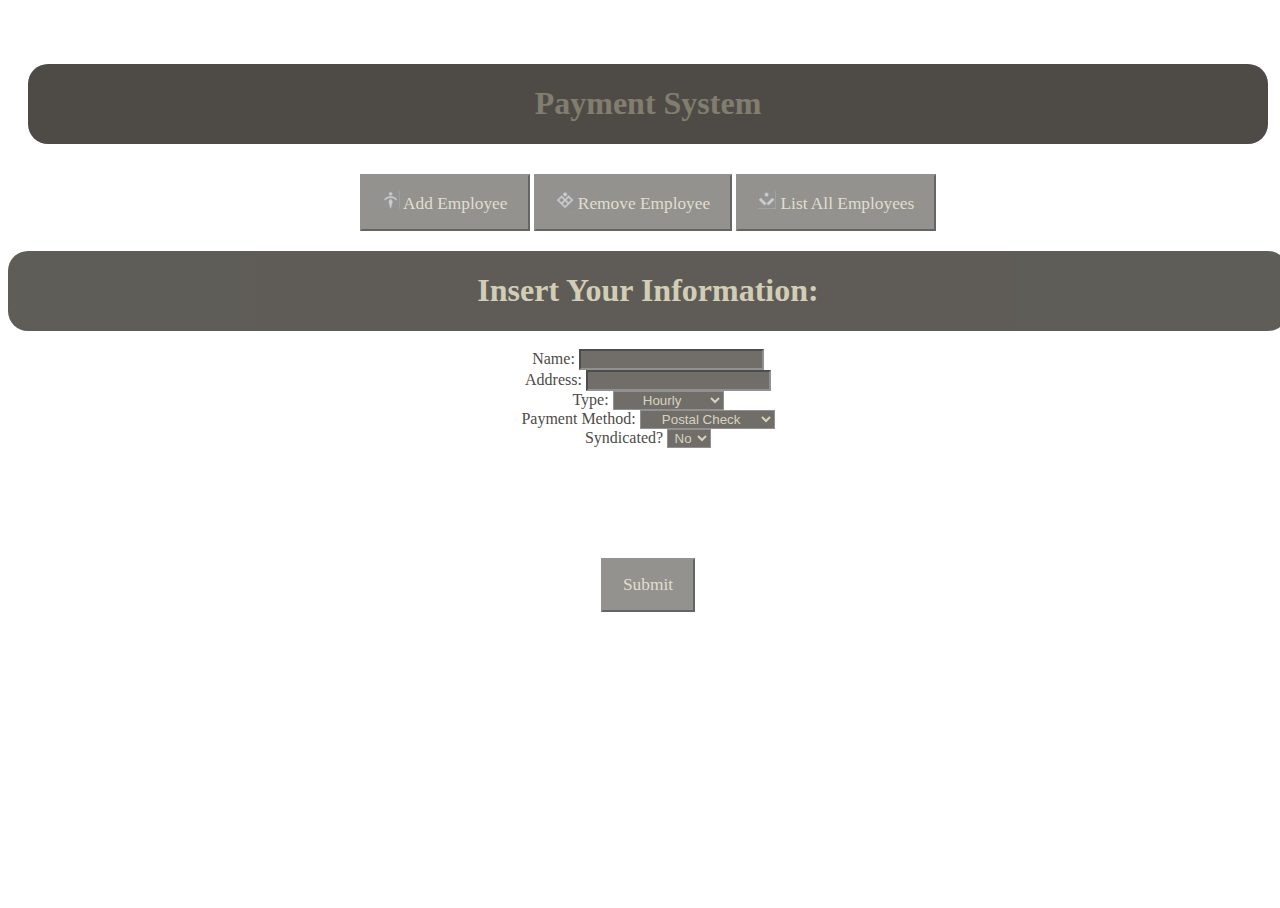
==== Web/AddEmployee.html @ a2651596 "Add files via upload" ====
<!DOCTYPE html>
<html lang="pt-br">
<head class="FadeIn">
    <meta charset="UTF-8">
    <meta name="viewport" content="width=device-width, initial-scale=1.0">
    <meta http-equiv="X-UA-Compatible" content="ie=edge">
    <title>Web Project</title>
    
    <div width=500 >
        <br><br>
        <header style="text-align: center">
                <h1 onclick="ReturntoIndex()" class="headertxt">
                Payment System
            </h1>
        </header>

        <div >
                <button onclick="AddEmployee()" class="button"><img src="Icones/sword.png" alt="" class="iconbutton">  Add Employee                  </button>
                <button onclick="RemoveEmployee()" class="button"><img src="Icones/pentagon.png" alt="" class="iconbutton">  Remove Employee                     </button>
                <button onclick="OpenList()" class="button"><img src="Icones/skill.png" alt="" class="iconbutton">  List All Employees  </button>
        </div>
        
    </div>  
    <link rel="stylesheet" href="maincss.css">
</head>
<body class="FadeIn">
        <div style="margin: 0 auto;" id="ola">
            <header style="text-align: center;opacity: 0.9; animation: fadeinout 2.2s 0s forwards; animation-iteration-count: infinite;">
                 <h1>
                     Insert Your Information:
                 </h1>
            </header>
            <br> Name: <input type="text" id='Rname' class="inputValue">
            <br> Address: <input type="text" id='Raddress' class="inputValue">
            <br>Type: <select name="Rtype" id="Rtype">
                <option value="Hourly">Hourly</option>
                <option value="Salaried">Salaried</option>
                <option value="Commissioned">Commissioned</option>
            </select>
            <br>Payment Method: <select name="Rpayment" id="Rpayment">
                <option value="Postal Check">Postal Check</option>
                <option value="Receive"> Receive personally</option>
                <option value="Bank"> Bank Deposit</option>
            </select>
            <br>Syndicated? <select name="" id="Rsyndicate" onchange="showSyndicateOP()">
                <option value='No' > No</option>
                <option value='Yes' > Yes</option>
            </select>
            <div id="syndicateinfo" style="visibility: hidden" style="margin: 0;">
                <br>Insert your Syndicate ID: <input type="number" id="Rsyndicateid" class="inputValue" min="0">
                <br>Insert your syndicate Tax: <input type="number" id="Rsyndicatetax" class="inputValue" min="0">
            </div>
            <button onclick="Register()" class="button">
                Submit
            </button>
            <!---<br> Name: <input type="" id='Rname' class="inputValue">-->
        </div>
        <script src="Scripts/MainScript.js"></script>
        <script src="Scripts/AddScript.js"></script>
</body>
---- Web/maincss.css ----
@font-face{
    font-family: nier;
    src: url('RodinNier.ttf');
}

@keyframes sitefade {
    0% { opacity: 0; }
    100% { opacity: 1; }    
}

.FadeIn {
    animation: siteFade 3s ease-in-out;
}

.headertxt {
    display: inline-block;
    background-color:  #4E4B46;
    background-size: 25px;
    border-radius: 30px;
    color: #CDC9AE;
    font-weight: bold;
    text-align: center;
    opacity: 0.4;
    animation: fadeinout 2.2s 0s forwards;
    animation-iteration-count:infinite;
}

.button{
    font-family: nier;
    font-size: 13pt;
    opacity: 0.6;
    display: inline-block;
    margin-top: 10px;
    padding: 15px 20px;
    color:  #CDC9AE;
    text-align: center;
    border-color: #4E4B46;
    background-color: #4E4B46;
}

@keyframes fadeinout {
    50% {opacity: 1;}
}

.button:hover {
    animation: fadeinout 2.2s 0s forwards;
    animation-iteration-count:infinite;
}

div{
    margin: 20px;
}

#main{
    font-family: nier;
}

html, body {
    max-width: 100%;
    overflow-x: hidden;
}

body{
    font-family: nier;
    text-align: center;
    scroll-margin-right: unset;
     /* Set rules to fill background */
    min-height: 100%;
    min-width: 460px;

    /* Set up proportionate scaling */
    width: 100%;
    height: auto;

    /* Set up positioning */
    position: absolute;
    top: 0;
    left: 0;
    right: 0;

    background-image: url('https://i.imgur.com/PmYI9Mu.jpg');
    background-size: cover;
    background-attachment: fixed;
    color:  #4E4B46;
}

select {
    display: inline-block;
    background-color:  #4E4B46;
    background-size: 25px;
    color: #CDC9AE;
    text-align: center;
    opacity: 0.8;
    animation: fadeinout 2.2s 0s forwards;
    animation-iteration-count:infinite;
}

.option {
    opacity: 0.8;
    animation: fadeinout 2.2s 0s forwards;
    animation-iteration-count:infinite;
}

option:hover {
    background-color: #4E4B46;
    opacity: 0.3;
    animation: fadeinout 2.2s 0s forwards;
    animation-iteration-count:infinite;
}

h1{
    display: inline-block;
    background-color:  #4E4B46;
    background-size: 25px;
    border-radius: 30px;
    color: #CDC9AE;
    text-align: center;
}

.iconbutton {
    width: 18px;
    height: 18px;
}

.inputValue {
    display: inline-block;
    background-color:  #4E4B46;
    background-size: 25px;
    color: #CDC9AE;
    text-align: center;
    opacity: 0.8;
    animation: fadeinout 2.2s 0s forwards;
    animation-iteration-count:infinite;
}

header{
    font-family: nier;
    border-radius: 20px;
    background-color: #4E4B46;
}
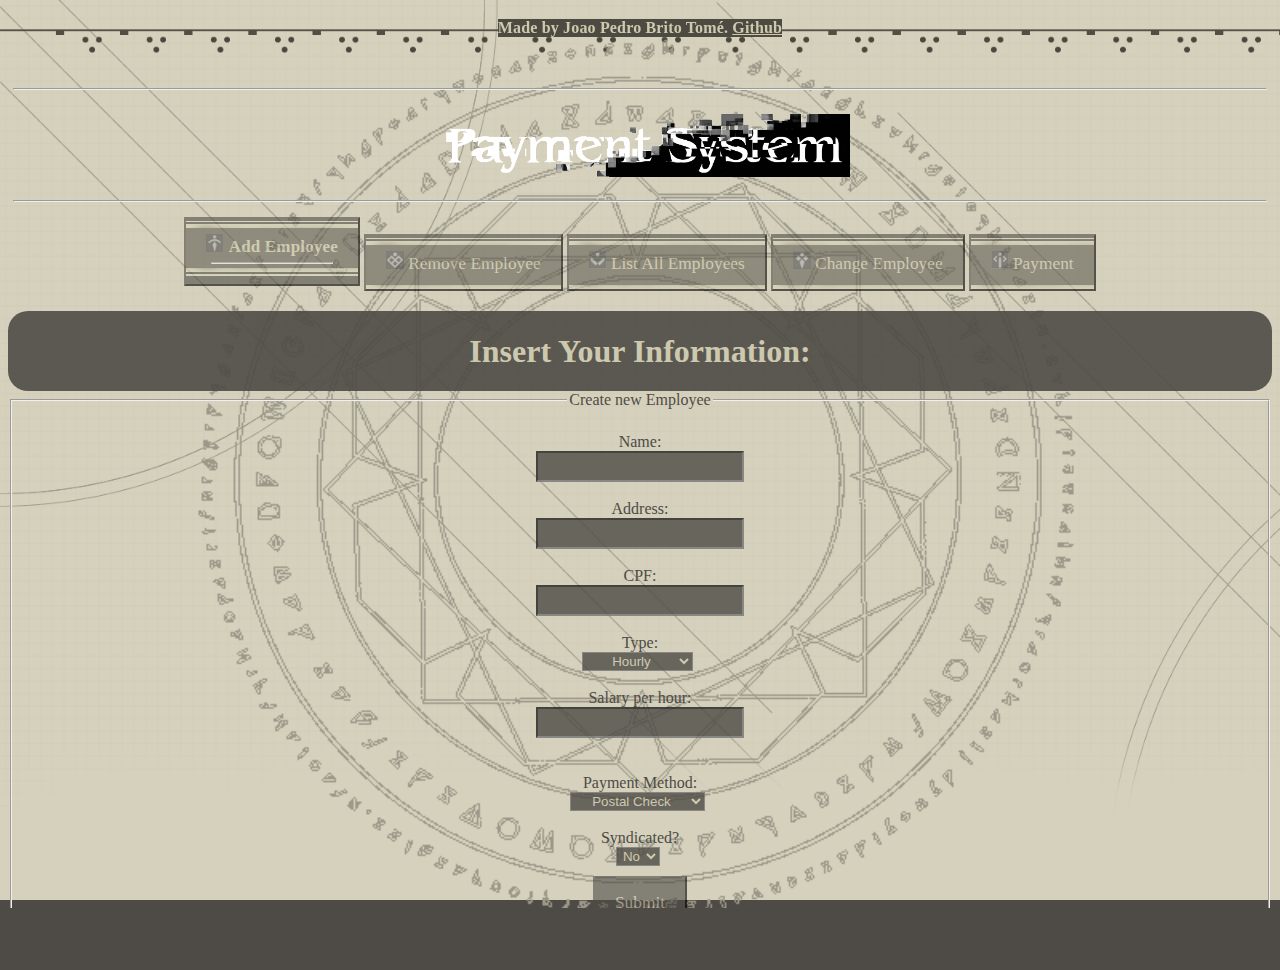
==== commit 28c11f8d: "Finished!" ====
--- a/Web/AddEmployee.html
+++ b/Web/AddEmployee.html
@@ -1,60 +1,78 @@
 <!DOCTYPE html>
 <html lang="pt-br">
 <head class="FadeIn">
+        <script src="https://www.gstatic.com/firebasejs/5.10.1/firebase.js"></script>
+        <script src="https://code.jquery.com/jquery-3.4.1.js" integrity="sha256-WpOohJOqMqqyKL9FccASB9O0KwACQJpFTUBLTYOVvVU=" crossorigin="anonymous"></script>
+        <link rel="icon" href="Icones/niercursor.png">
     <meta charset="UTF-8">
     <meta name="viewport" content="width=device-width, initial-scale=1.0">
     <meta http-equiv="X-UA-Compatible" content="ie=edge">
     <title>Web Project</title>
-    
+    <h1 style="color:#CDC9AE; font-size: 16px;background-color: #4D4A41;" data-text="Made by joaopedrobritot" class="glitch" class="headertext">
+        Made by Joao Pedro Brito Tomé.    <a href="https://github.com/joaopedrobritot" style="cursor: url('Images/Button.png'), auto; color: #CDC9AE;" target="_blank">Github</a>
+    </h1>
     <div width=500 >
-        <br><br>
-        <header style="text-align: center">
-                <h1 onclick="ReturntoIndex()" class="headertxt">
-                Payment System
-            </h1>
-        </header>
-
+            <br><br><hr>
+                <div onclick="ReturntoIndex()" style="cursor: url('Images/Button.png'), auto; background-image: url('Images/GlitchLogo.gif'); background-size: 420px; background-repeat: no-repeat; height: 100px; background-position: center;">
+                <img src="" id="indeximg" alt="">
+                </div>
+            <hr>
         <div >
-                <button onclick="AddEmployee()" class="button"><img src="Icones/sword.png" alt="" class="iconbutton">  Add Employee                  </button>
-                <button onclick="RemoveEmployee()" class="button"><img src="Icones/pentagon.png" alt="" class="iconbutton">  Remove Employee                     </button>
-                <button onclick="OpenList()" class="button"><img src="Icones/skill.png" alt="" class="iconbutton">  List All Employees  </button>
+                <button onclick="AddEmployee()" class="mbutton" style="font-size: 20px;" id="alo"><img src="Icones/sword.png" alt="" class="iconbutton"> <h1 style="font-size: 17px; display: inline; font-weight: 600;" data-text="AdEmdPloyee" class="glitch">Add Employee</h1>                   <hr></button>
+                <button onclick="RemoveEmployee()" class="mbutton"><img src="Icones/pentagon.png" alt="" class="iconbutton">  Remove Employee                     </button>
+                <button onclick="OpenList()" class="mbutton"><img src="Icones/skill.png" alt="" class="iconbutton">  List All Employees  </button>
+                <button onclick="RChangeEmployee()" class="mbutton"><img src="Icones/crystal.png" alt="" class="iconbutton">  Change Employee  </button>
+                <button onclick="Payment()" class="mbutton"><img src="Icones/lure.png" alt="" class="iconbutton">  Payment</button>
         </div>
         
     </div>  
-    <link rel="stylesheet" href="maincss.css">
+    <link rel="stylesheet" href="Stylesheets/maincss.css">
+    <link rel="stylesheet" href="Stylesheets/glitch.css">
 </head>
 <body class="FadeIn">
-        <div style="margin: 0 auto;" id="ola">
+        <div style="text-align: center;margin-top: 20px;" id="ola">
             <header style="text-align: center;opacity: 0.9; animation: fadeinout 2.2s 0s forwards; animation-iteration-count: infinite;">
                  <h1>
                      Insert Your Information:
                  </h1>
             </header>
-            <br> Name: <input type="text" id='Rname' class="inputValue">
-            <br> Address: <input type="text" id='Raddress' class="inputValue">
-            <br>Type: <select name="Rtype" id="Rtype">
+            <form onsubmit="return false;">
+                <fieldset>
+                    <legend>Create new Employee</legend>
+            <br> Name: <center><input type="text" id='Rname' class="inputValue"></center>
+            <br> Address: <center><input type="text" id='Raddress' class="inputValue"></center>
+            <br> CPF: <center><input type="text" id='Rcpf' maxlength="14" class="inputValue" onkeydown="formatar('###.###.###-##', this)"></center>
+            <br>Type: <center><select name="Rtype" id="Rtype" onchange="salaryString()"></center>
                 <option value="Hourly">Hourly</option>
                 <option value="Salaried">Salaried</option>
                 <option value="Commissioned">Commissioned</option>
             </select>
-            <br>Payment Method: <select name="Rpayment" id="Rpayment">
+            <br><br><pre id="displaysalary" style="color: #4E4B46; font-size: 16px; margin: 0;font-family: 'nier';"></pre><center><input type="number" id="Rsalary" min="0" class="inputValue"></center>
+            <br><br>Payment Method: <center><select name="Rpayment" id="Rpayment"></center>
                 <option value="Postal Check">Postal Check</option>
-                <option value="Receive"> Receive personally</option>
-                <option value="Bank"> Bank Deposit</option>
+                <option value="Receive in Hands"> Receive personally</option>
+                <option value="Bank Deposit"> Bank Deposit</option>
             </select>
-            <br>Syndicated? <select name="" id="Rsyndicate" onchange="showSyndicateOP()">
+            <br><br>Syndicated? <center><select name="" id="Rsyndicate" onchange="showSyndicateOP()"></center>
                 <option value='No' > No</option>
                 <option value='Yes' > Yes</option>
-            </select>
-            <div id="syndicateinfo" style="visibility: hidden" style="margin: 0;">
-                <br>Insert your Syndicate ID: <input type="number" id="Rsyndicateid" class="inputValue" min="0">
-                <br>Insert your syndicate Tax: <input type="number" id="Rsyndicatetax" class="inputValue" min="0">
+            </select><br>
+            <div id="syndicateinfo" style="display: none;">
+                    <br>Insert your Syndicate ID: <center><input type="number" id="Rsyndicateid" class="inputValue" min="0"></center><br>
+                    Insert your syndicate Tax: <center><input type="number" id="Rsyndicatetax" class="inputValue" min="0"></center>
             </div>
+            
             <button onclick="Register()" class="button">
                 Submit
             </button>
+            <br><br><br>
+        </fieldset>
+            </form>
             <!---<br> Name: <input type="" id='Rname' class="inputValue">-->
         </div>
+        <script>
+            document.getElementById('alo').style = 'animation: fadeinout 2.2s 0s forwards;animation-iteration-count:infinite;';
+        </script>
         <script src="Scripts/MainScript.js"></script>
         <script src="Scripts/AddScript.js"></script>
 </body>
--- a/Web/Stylesheets/maincss.css
+++ b/Web/Stylesheets/maincss.css
@@ -0,0 +1,196 @@
+@font-face{
+    font-family: 'nier';
+    src: url('../Fonts/NierFont/NierMenu.ttf');
+}
+
+@keyframes sitefade {
+    0% { opacity: 0; }
+    100% { opacity: 1; }    
+}
+
+.FadeIn {
+    animation: siteFade 3s ease-in-out;
+}
+
+input {
+    height: 25px;
+    font-size: 16px;
+    font-family: 'nier';
+}
+
+.headertxt {
+    display: inline-block;
+    background-color:  #4E4B46;
+    background-size: 25px;
+    border-radius: 30px;
+    color: #CDC9AE;
+    font-weight: bold;
+    text-align: center;
+    opacity: 0.4;
+    animation: fadeinout 2.2s 0s forwards;
+    animation-iteration-count:infinite;
+}
+
+hr {
+    margin: 5px;
+}
+button {
+    cursor: url('../Images/Button.png'), auto;
+}
+
+.button{
+    font-family: 'nier';
+    font-size: 13pt;
+    opacity: 0.6;
+    display: inline-block;
+    margin-top: 10px;
+    padding: 15px 20px;
+    color:  #CDC9AE;
+    text-align: center;
+    border-color: #4E4B46;
+    background-color: #4E4B46;
+}
+
+#FButtons {
+    width: 80%;
+    margin-top: 5px;
+    margin-bottom: auto;
+}
+
+.mbutton{
+    background-image: url("../Images/MenuButton.png");
+    background-repeat: no-repeat;
+    font-family: 'nier';
+    font-size: 13pt;
+    opacity: 0.6;
+    display: inline-block;
+    margin-top: 10px;
+    padding: 15px 20px;
+    color:  #CDC9AE;
+    text-align: center;
+    border-color: #4E4B46;
+    background-color: #4E4B46;
+}
+
+@keyframes fadeinout {
+    50% {opacity: 1;}
+}
+
+.button:hover {
+    animation: fadeinout 2.2s 0s forwards;
+    animation-iteration-count:infinite;
+}
+#message {
+    animation: fadeinout 2.2s 0s forwards;
+    animation-iteration-count:infinite;
+}
+
+.mbutton:hover {
+    animation: fadeinout 2.2s 0s forwards;
+    animation-iteration-count:infinite;
+}
+
+#main{
+    font-family: 'nier';
+}
+
+html, body {
+    max-width: 100%;
+    overflow-x: hidden;
+}
+
+body{
+    cursor: url('../Images/Cursor.png'), auto;
+    font-family: 'nier';
+    text-align: center;
+    opacity: 0;
+    transition: 1.5s;
+    scroll-margin-right: unset;
+     /* Set rules to fill background */
+    min-height: 100%;
+    min-width: 200px;
+
+    /* Set up proportionate scaling */
+    width: auto;
+    height: auto;
+
+    /* Set up positioning */
+    position: absolute;
+    top: 0;
+    left: 0;
+    right: 0;
+    bottom: 0;
+
+    /* Setting the bottom to fit the site content*/
+    margin-bottom: auto;
+
+    background-image: url('../Images/strange7.gif'),  url('../Images/nierBack.png');
+    background-color: white;
+    /*filter: blur(2px);*/
+    background-repeat: no-repeat, repeat;
+    background-size: cover;
+    background-attachment: fixed;
+    color:  #4E4B46;
+}
+
+select {
+    margin-right: 5px;
+    display: inline-block;
+    background-color:  #4E4B46;
+    background-size: 25px;
+    color: #CDC9AE;
+    text-align: center;
+    opacity: 0.8;
+    animation: fadeinout 2.2s 0s forwards;
+    animation-iteration-count:infinite;
+}
+
+.option {
+    opacity: 0.8;
+    animation: fadeinout 2.2s 0s forwards;
+    animation-iteration-count:infinite;
+}
+
+option:hover {
+    background-color: #4E4B46;
+    opacity: 0.3;
+    animation: fadeinout 2.2s 0s forwards;
+    animation-iteration-count:infinite;
+}
+
+h1{
+    display: inline-block;
+    min-width: 200px;
+    background-size: 25px;
+    color: #CDC9AE;
+    text-align: center;
+}
+
+.iconbutton {
+    width: 18px;
+    height: 18px;
+}
+
+.select {
+    width: 29px;
+    height: 29px;
+    margin-right: 6px;
+    display: none;
+}
+
+.inputValue {
+    display: inline-block;
+    background-color:  #4E4B46;
+    background-size: 25px;
+    color: #CDC9AE;
+    text-align: center;
+    opacity: 0.8;
+    animation: fadeinout 2.2s 0s forwards;
+    animation-iteration-count:infinite;
+}
+
+header{
+    font-family: 'nier';
+    border-radius: 20px;
+    background-color: #4E4B46;
+}--- a/Web/Stylesheets/glitch.css
+++ b/Web/Stylesheets/glitch.css
@@ -0,0 +1,111 @@
+body {
+    background-color: #4E4B46;
+  }
+
+  @font-face{
+    font-family:"Fertigo W01 Regular";
+    src:url("Fonts/942328/fdaf52c1-2412-48c9-a913-943fae60fd2a.eot?#iefix");
+    src:url("Fonts/942328/fdaf52c1-2412-48c9-a913-943fae60fd2a.eot?#iefix") format("eot"),url("Fonts/942328/07e296e0-f4b2-459a-9e50-1ce5f402170c.woff2") format("woff2"),url("Fonts/942328/5308ae1c-341f-49f2-a276-926c63ed8297.woff") format("woff"),url("Fonts/942328/1010c13b-7389-47b7-999c-a9b639d973dc.ttf") format("truetype");
+}
+
+  @font-face{
+    font-family: 'nier';
+    src: url('../Fonts/NierFont/NierMenu.ttf');
+}
+
+  .glitch {
+    position: relative;
+    color: #CDC9AE;
+    font-family: "nier";
+    font-weight: 600;
+    text-align: center;
+    letter-spacing: 0.01em;
+    transform: scale3d(1, 1, 1);
+  }
+  .glitch::before, .glitch::after {
+    content: attr(data-text);
+    position: absolute;
+    top: 0;
+    left: 0;
+    right: 0;
+    overflow: hidden;
+    background: #4E4B46;
+    color: #fff;
+    clip: rect(0, 900px, 0, 0);
+  }
+  .glitch::before {
+    left: 7px;
+    text-shadow: 1px 0 rgb(255, 0, 0);
+    animation: glitch-effect 2s infinite linear alternate-reverse, fadeinout 2.2s infinite forwards;
+  }
+  .glitch::after {
+    left: 3px;
+    text-shadow: -1px 0 yellow;
+    animation: glitch-effect 1s infinite linear alternate-reverse, fadeinout 2.2s infinite forwards;
+  }
+  @keyframes glitch-effect {
+    0% {
+      clip: rect(11px, 9999px, 66px, 0);
+    }
+    5% {
+      clip: rect(63px, 9999px, 95px, 0);
+    }
+    10% {
+      clip: rect(99px, 9999px, 92px, 0);
+    }
+    15% {
+      clip: rect(37px, 9999px, 77px, 0);
+    }
+    20% {
+      clip: rect(89px, 9999px, 94px, 0);
+    }
+    25% {
+      clip: rect(72px, 9999px, 97px, 0);
+    }
+    30% {
+      clip: rect(69px, 9999px, 39px, 0);
+    }
+    35% {
+      clip: rect(18px, 9999px, 68px, 0);
+    }
+    40% {
+      clip: rect(1px, 9999px, 65px, 0);
+    }
+    45% {
+      clip: rect(50px, 9999px, 64px, 0);
+    }
+    50% {
+      clip: rect(63px, 9999px, 4px, 0);
+    }
+    55% {
+      clip: rect(8px, 9999px, 14px, 0);
+    }
+    60% {
+      clip: rect(30px, 9999px, 61px, 0);
+    }
+    65% {
+      clip: rect(58px, 9999px, 12px, 0);
+    }
+    70% {
+      clip: rect(94px, 9999px, 12px, 0);
+    }
+    75% {
+      clip: rect(78px, 9999px, 40px, 0);
+    }
+    80% {
+      clip: rect(57px, 9999px, 66px, 0);
+    }
+    85% {
+      clip: rect(27px, 9999px, 61px, 0);
+    }
+    90% {
+      clip: rect(59px, 9999px, 85px, 0);
+    }
+    95% {
+      clip: rect(17px, 9999px, 64px, 0);
+    }
+    100% {
+      clip: rect(14px, 9999px, 36px, 0);
+    }
+  }
+  